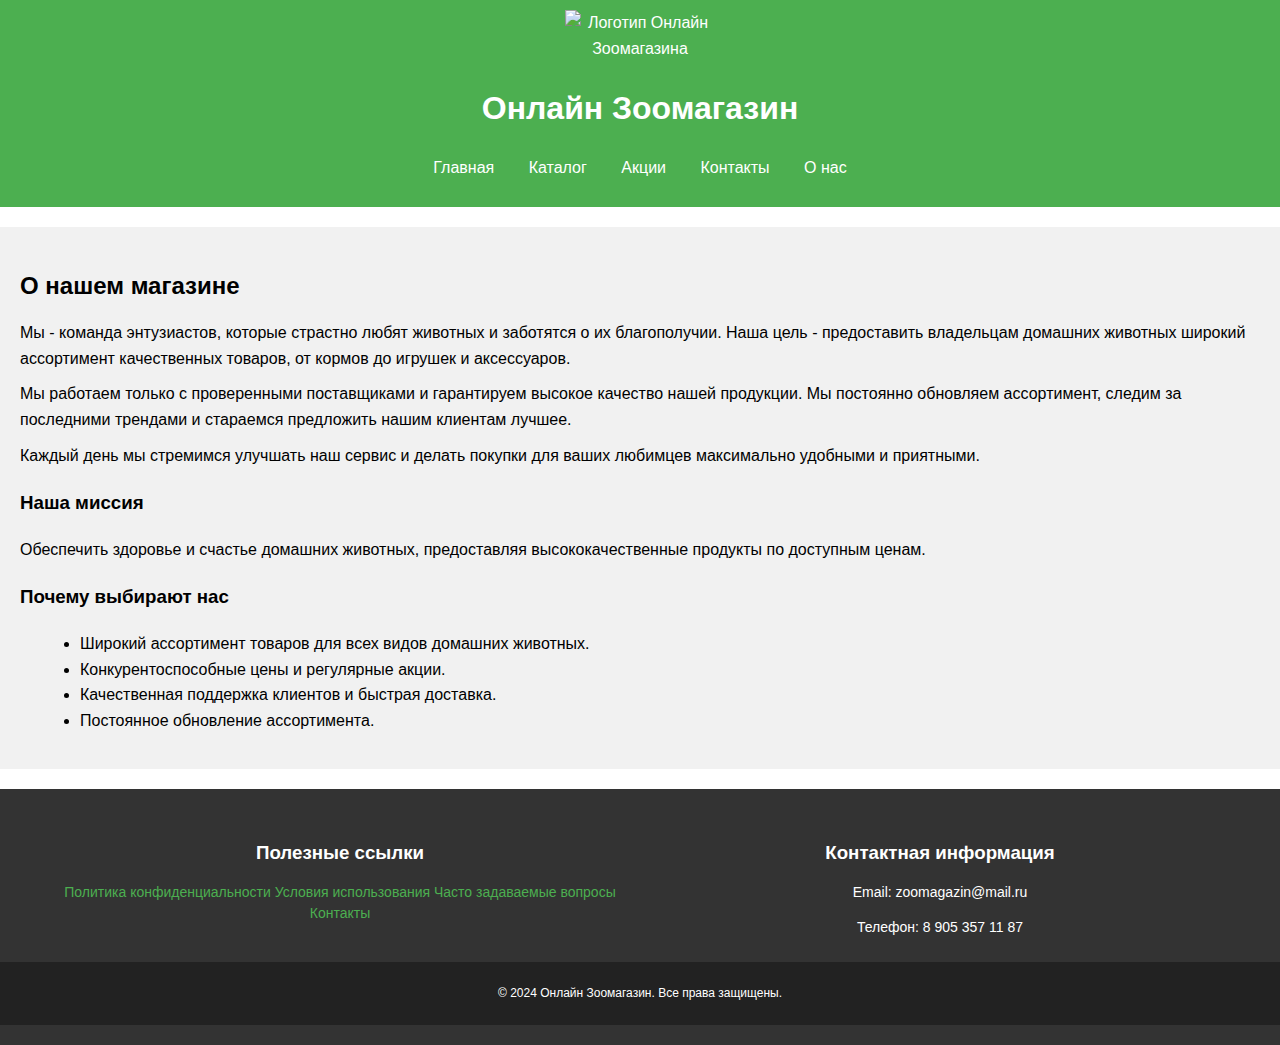
==== about.html @ 3e14e8c8 "Add files via upload" ====
<!DOCTYPE html>
<html lang="ru">

<head>
    <meta charset="UTF-8">
    <meta name="viewport" content="width=device-width, initial-scale=1.0">
    <title>О нас - Онлайн Зоомагазин</title>
    <link rel="stylesheet" href="style.css">
</head>

<body>
    <header>
        <img src="img/photo_5244564276176348893_x.png" alt="Логотип Онлайн Зоомагазина" class="logo">
        <h1>Онлайн Зоомагазин</h1>
        <nav>
            <ul>
                <li><a href="index.html">Главная</a></li>
                <li><a href="catalog.html">Каталог</a></li>
                <li><a href="stock.html">Акции</a></li> 
                <li><a href="contacts.html">Контакты</a></li>
                <li><a href="about.html">О нас</a></li>
            </ul>
        </nav>
    </header>
    <main>
        <section class="about">
            <h2>О нашем магазине</h2>
            <p>Мы - команда энтузиастов, которые страстно любят животных и заботятся о их благополучии. Наша цель -
                предоставить владельцам домашних животных широкий ассортимент качественных товаров, от кормов до игрушек
                и аксессуаров.</p>
            <p>Мы работаем только с проверенными поставщиками и гарантируем высокое качество нашей продукции. Мы
                постоянно обновляем ассортимент, следим за последними трендами и стараемся предложить нашим клиентам
                лучшее.</p>
            <p>Каждый день мы стремимся улучшать наш сервис и делать покупки для ваших любимцев максимально удобными и
                приятными.</p>
            <h3>Наша миссия</h3>
            <p>Обеспечить здоровье и счастье домашних животных, предоставляя высококачественные продукты по доступным
                ценам.</p>
            <h3>Почему выбирают нас</h3>
            <ul>
                <li>Широкий ассортимент товаров для всех видов домашних животных.</li>
                <li>Конкурентоспособные цены и регулярные акции.</li>
                <li>Качественная поддержка клиентов и быстрая доставка.</li>
                <li>Постоянное обновление ассортимента.</li>
            </ul>
        </section>
    </main>
    <footer>
        <div class="footer-content">

            <div class="footer-section links">
                <h3>Полезные ссылки</h3>
                <ul>
                    <li><a>Политика конфиденциальности</a></li>
                    <li><a>Условия использования</a></li>
                    <li><a>Часто задаваемые вопросы</a></li>
                    <li><a>Контакты</a></li>
                </ul>
            </div>
            <div class="footer-section contact">
                <h3>Контактная информация</h3>
                <p>Email: zoomagazin@mail.ru</p>
                <p>Телефон: 8 905 357 11 87</p>
            </div>
        </div>
        <div class="footer-bottom">
            <p>&copy; 2024 Онлайн Зоомагазин. Все права защищены.</p>
        </div>
    </footer>
</body>

</html>
---- style.css ----
/*страница главная*/
body {
    font-family: Arial, sans-serif;
    margin: 0;
    padding: 0;
    line-height: 1.6;
}

.logo {
    max-width: 150px; /* Установите нужный размер логотипа */
    height: auto;
    display: block;
    margin: 0 auto; /* Центрирование логотипа */
}

header {
    background-color: #4CAF50;
    color: white;
    padding: 10px 0;
    text-align: center;
}

nav ul {
    list-style-type: none;
    padding: 0;
}

nav ul li {
    display: inline;
    margin: 0 15px;
}

nav ul li a {
    color: white;
text-decoration: none;
}

.hero {
    background-color: #e8f5e9;
    padding: 20px;
    text-align: center;
}

.hero h2 {
    margin: 0;
}

.btn {
    background-color: #4CAF50;
    color: white;
    padding: 10px 20px;
    text-decoration: none;
    border-radius: 5px;
}

.featured-products {
    padding: 20px;
}

.product-grid {
    display: grid;
    grid-template-columns: repeat(auto-fill, minmax(200px, 1fr));
    gap: 15px;
}

.product {
    border: 1px solid #ccc;
    border-radius: 5px;
    padding: 10px;
    text-align: center;
}

.product img {
    max-width: 100%;
    height: auto;
}

.about {
    background-color: #f1f1f1;
    padding: 20px;
    margin: 20px 0;
}

.testimonials {
    padding: 20px;
}

.testimonial {
    background-color: #e8f5e9;
    border-left: 5px solid #4CAF50;
    margin: 10px 0;
    padding: 10px;
}
/**/

/*footer*/
footer {
    text-align: center;
    padding: 10px 0;
    background-color: #f1f1f1;
    position: relative;
    bottom: 0;
    width: 100%;
}

footer ul {
    list-style-type: none;
    padding: 0;
}

footer ul li {
    display: inline;
    margin: 0 10px;
}

footer ul li a {
    text-decoration: none;
}

footer {
    background-color: #333;
    color: white;
    padding: 20px 0;
}

.footer-content {
    display: flex;
    justify-content: space-around;
    max-width: 1200px;
    margin: 0 auto;
}

.footer-section {
    flex: 1;
    padding: 10px;
}

.footer-section h3 {
    margin-bottom: 10px;
}

.footer-section p, .footer-section ul {
    font-size: 14px;
    line-height: 1.5;
}

.footer-section ul {
    list-style: none;
    padding: 0;
}

.footer-section ul li {
    margin: 5px 0;
}

.footer-section ul li a {
    color: #4CAF50;
    text-decoration: none;
}

.footer-section ul li a:hover {
    text-decoration: underline;
}

.footer-bottom {
    text-align: center;
    padding: 10px 0;
    background-color: #222;
    font-size: 12px;
}
/**/

/*страница контакты*/
.contact-info {
    padding: 20px;
}

.contact-form {
    padding: 20px;
    background-color: #f1f1f1;
    border-radius: 5px;
    margin: 20px 0;
}

.contact-form label {
    display: block;
    margin: 10px 0 5px;
}

.contact-form input,
.contact-form textarea {
    width: 100%;
    padding: 10px;
    margin-bottom: 10px;
    border: 1px solid #ccc;
    border-radius: 5px;
}

.contact-form button {
    background-color: #4CAF50;
    color: white;
    padding: 10px 20px;
    border: none;
    border-radius: 5px;
    cursor: pointer;
}

.contact-form button:hover {
    background-color: #45a049;
}
/**/
/*страница каталог*/
.product-grid {
    display: grid;
    grid-template-columns: repeat(auto-fill, minmax(200px, 1fr));
    gap: 15px;
    padding: 20px;
}

.product {
    border: 1px solid #ccc;
    border-radius: 5px;
    padding: 10px;
    text-align: center;
}

.product img {
    max-width: 100%;
    height: auto;
}

.product button {
    background-color: #4CAF50;
    color: white;
    padding: 10px 20px;
    border: none;
    border-radius: 5px;
    cursor: pointer;
}

.product button:hover {
    background-color: #45a049;
}
/**/

/*станица о нас*/
.about {
    padding: 20px;
}

.about h2 {
    margin-bottom: 15px;
}

.about p {
    margin: 10px 0;
}

.about h3 {
    margin-top: 20px;
}

.about ul {
    list-style-type: disc;
    margin-left: 20px;
}

.promotion-image {
    width: 20%; /* Или фиксированная ширина */
    height: auto; /* Сохранение пропорций */
    margin-bottom: 10px; /* Отступ снизу */
}

button {
    background-color: #4CAF50; /* Зеленый цвет фона */
    color: white; /* Цвет текста */
    padding: 10px 15px; /* Отступы внутри кнопки */
    border: none; /* Убираем рамку */
    border-radius: 5px; /* Закругленные углы */
    cursor: pointer; /* Указатель курсора при наведении */
    font-size: 16px; /* Размер шрифта */
    transition: background-color 0.3s; /* Плавный переход цвета фона */
}

button:hover {
    background-color: #45a049; /* Цвет фона при наведении */
}

@media (max-width: 562px) {
    .footer-content {
        flex-direction: column;
    }
}
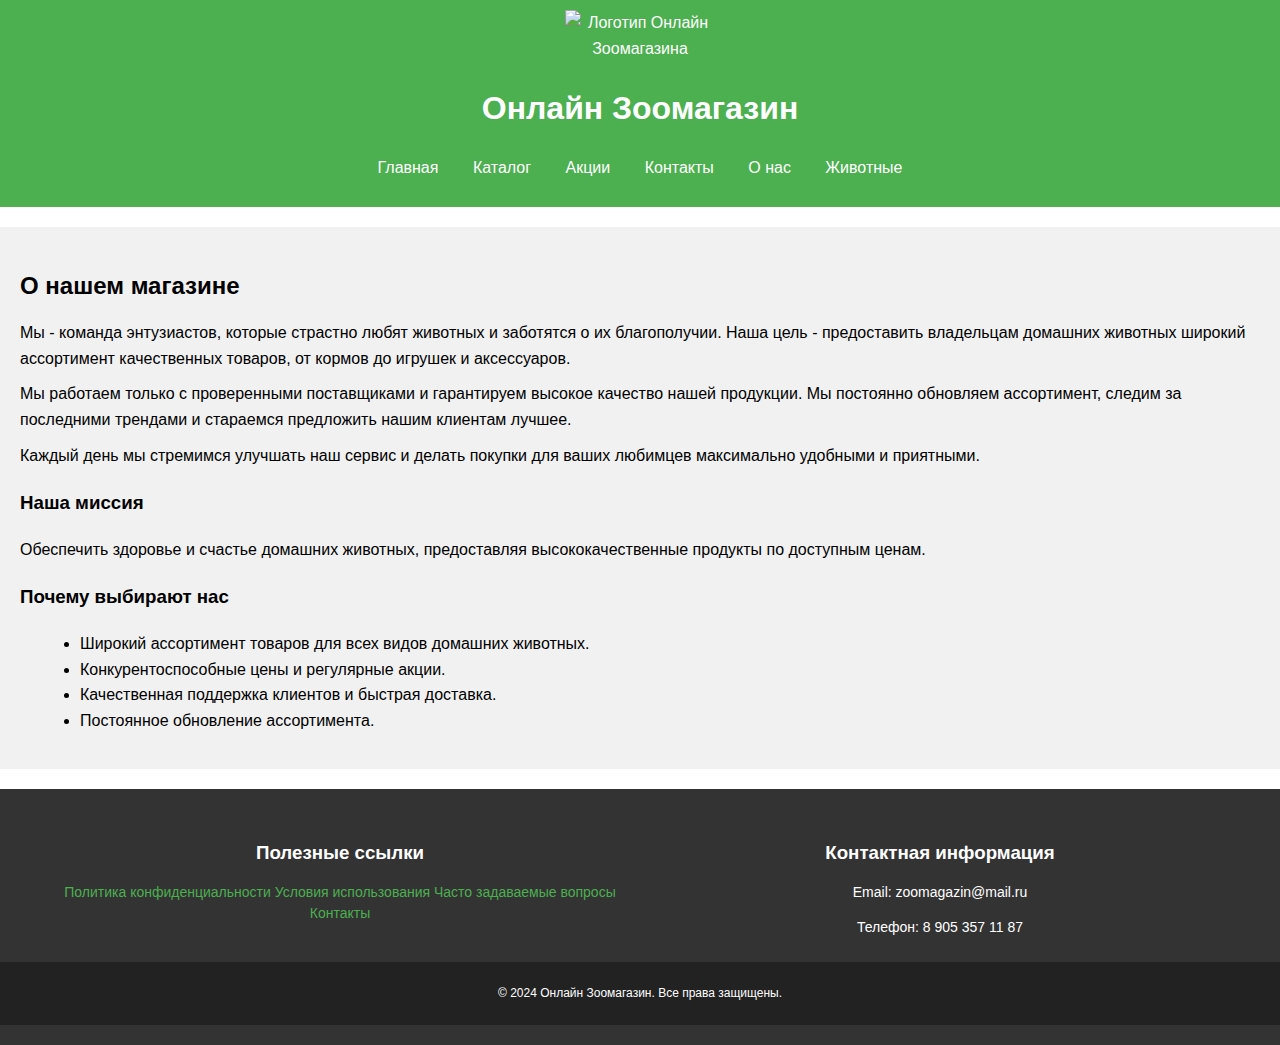
==== commit 4935e4f2: "Add files via upload" ====
--- a/about.html
+++ b/about.html
@@ -16,9 +16,10 @@
             <ul>
                 <li><a href="index.html">Главная</a></li>
                 <li><a href="catalog.html">Каталог</a></li>
-                <li><a href="stock.html">Акции</a></li> 
+                <li><a href="stock.html">Акции</a></li>
                 <li><a href="contacts.html">Контакты</a></li>
                 <li><a href="about.html">О нас</a></li>
+                <li><a href="animals.html">Животные</a></li>
             </ul>
         </nav>
     </header>
--- a/style.css
+++ b/style.css
@@ -57,24 +57,22 @@
     padding: 20px;
 }
 
-.product-grid {
-    display: grid;
-    grid-template-columns: repeat(auto-fill, minmax(200px, 1fr));
-    gap: 15px;
-}
-
-.product {
-    border: 1px solid #ccc;
-    border-radius: 5px;
-    padding: 10px;
-    text-align: center;
-}
-
-.product img {
-    max-width: 100%;
-    height: auto;
-}
-
+.promotions {
+    padding: 20px; /* Отступы для секции */
+    
+}
+
+.promotion-item {
+    margin-bottom: 20px; /* Отступ между акциями */
+    text-align: center; /* Центрируем текст и кнопки */
+}
+
+.promotion-image {
+    display: block; /* Делаем изображение блочным элементом */
+    max-width: 100%; /* Ограничиваем ширину изображения */
+    height: auto; /* Сохраняем пропорции изображения */
+    margin: 0 auto; /* Центрируем изображение */
+}
 .about {
     background-color: #f1f1f1;
     padding: 20px;
@@ -290,4 +288,126 @@
     .footer-content {
         flex-direction: column;
     }
-}+}
+
+
+.promotions-title {
+    text-align: center; /* Центрируем заголовок */
+    margin-bottom: 20px; /* Отступ снизу для отделения от секции акций */
+    font-size: 24px; /* Размер шрифта заголовка */
+}
+
+.promotions {
+    display: flex; /* Используем Flexbox */
+    flex-direction: row; /* Устанавливаем направление по строкам */
+    justify-content: center; /* Центрируем элементы по горизонтали */
+    gap: 20px; /* Промежуток между элементами */
+    flex-wrap: wrap; /* Позволяет элементам переноситься на следующую строку при необходимости */
+}
+
+.promotion-item {
+    text-align: center; /* Центрируем текст внутри элемента */
+    margin: 10px; /* Отступы между элементами */
+    max-width: 1500px; /* Ограничиваем ширину элемента для лучшего отображения */
+}
+
+.promotion-image {
+    max-width: 100%; /* Ограничиваем ширину изображений, чтобы они не выходили за пределы контейнера */
+    height: auto; /* Сохраняем пропорции изображений */
+}
+
+
+.animals-section {
+    padding: 20px;
+    margin-bottom: 20px;
+}
+
+.animals-section h2 {
+    margin-top: 0;
+    text-align: center;
+}
+
+.animals-grid {
+    display: grid;
+    grid-template-columns: repeat(auto-fit, minmax(250px, 1fr));
+    gap: 20px;
+}
+
+.animal-card {
+    border: 1px solid #ccc;
+    padding: 15px;
+    text-align: center;
+    border-radius: 5px;
+}
+
+.animal-card img {
+    max-width: 100%;
+    height: auto;
+    margin-bottom: 10px;
+}
+
+.animal-card h3 {
+    margin-bottom: 5px;
+}
+
+.animal-card p {
+    margin-bottom: 10px;
+}
+.intro {
+    text-align: center;
+    margin-bottom: 20px;
+}
+
+.advantages {
+    margin-bottom: 20px;
+}
+
+.advantages ul {
+    list-style-type: disc;
+    padding-left: 20px;
+}
+
+/* dog */
+
+.product-card {
+    border: 1px solid #ccc;
+    padding: 15px;
+    text-align: center;
+    border-radius: 5px;
+    box-shadow: 0 2px 4px rgba(0, 0, 0, 0.1); 
+}
+
+.product-card img {
+    max-width: 100%;
+    height: auto;
+    margin-bottom: 10px;
+}
+
+.product-card h3 {
+    margin-bottom: 5px;
+}
+
+.product-card p {
+    margin-bottom: 10px;
+}
+
+.price {
+    font-weight: bold;
+}
+
+.product-card .btn {
+    background-color: #4CAF50;
+    color: white;
+    padding: 10px 20px;
+    text-decoration: none;
+    border-radius: 5px;
+}
+.back-button {
+    display: block; /* Делаем кнопку блочным элементом для удобства */
+    margin: 20px auto; /* Выравниваем по центру */
+    text-decoration: none;
+    
+    padding: 10px 20px;
+    border-radius: 5px;
+}
+/*---*/